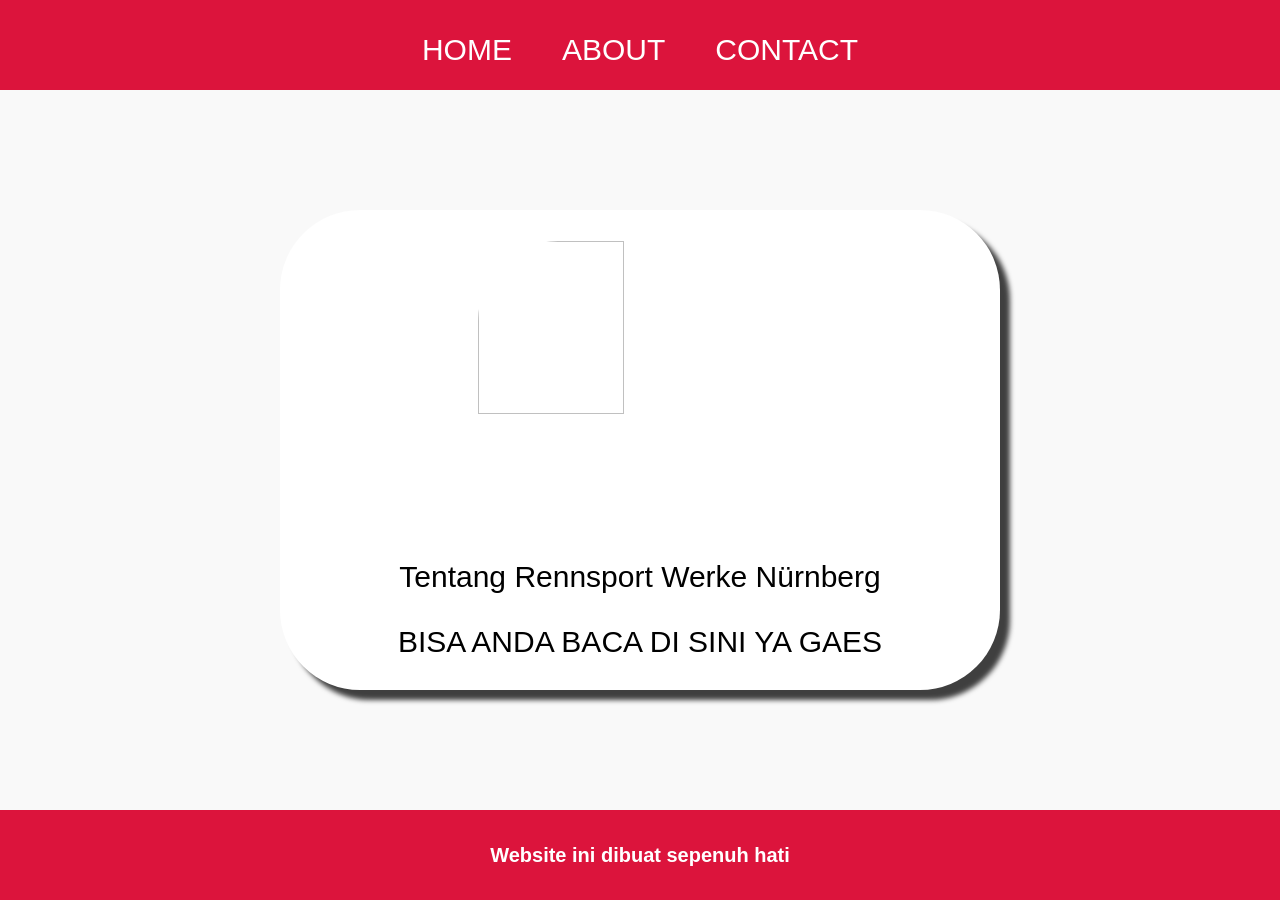
==== about.html @ f91d5945 "Create about.html" ====
<html>

<head>
    <title>TENTANG RWN</title>
    <link rel="stylesheet" href="style.css" />
</head>

<body>
    <div class="container">
        <!-- NAVIGATION BAR -->
        <div class="container-navbar">
            <ul class="ul-navbar">
                <li class="li-navbar">
                    <a href="index.html" class="a-navbar">HOME</a>
                </li>
                <li class="li-navbar">
                    <a href="about.html" class="a-navbar">ABOUT</a>
                </li>
                <li class="li-navbar">
                    <a href="contact.html" class="a-navbar">CONTACT</a>
                </li>
            </ul>
        </div>
        <!-- NAVIGATION BAR END -->

        <!-- CONTENT 1 -->
        <div class="container-content">
            <a href="https://www.youtube.com/watch?v=71a2zeC71gk"
            class="a-content">
            <img src="gambardopon.png" class="img-content" />
            <p>Tentang Rennsport Werke Nürnberg</p>
            <p>BISA ANDA BACA DI SINI YA GAES</p>
            </a>
        </div>
        <!-- CONTENT 1 END -->

        <!-- FOOTER -->
        <div class="container-footer">
            <h1 class="h1-footer">Website ini dibuat sepenuh hati</h1>
        </div>
        <!-- FOOTER END -->
    </div>
</body>

</html>
---- style.css ----
*,
html {
    margin: 0;
    padding: 0;
    font-family: 'Gill Sans', 'Gill Sans MT', Calibri, 'Trebuchet MS', sans-serif;
}


.container {

}

.container-navbar {
    background-color: crimson;
    width: 100%;
    height: 10vh;
}

.ul-navbar {
    display: flex;
    height: 100px;
    justify-content: center;
    align-items: center;
}

.li-navbar {
    list-style-type: none;
    padding: 20px;
    margin: 5px;
    color: white;
    font-size: 30px;
}

.li-navbar:hover {
    background-color: tomato;
    transition: .5s ease-in-out;
    transition-delay: .3s;
    border-radius: 8px;
}

.a-navbar {
    color: white;
    text-decoration: none;
    font-weight: 800px;
}

.container-content {
    background-color: rgb(249, 249, 249);
    display: flex;
    justify-content: center;
    align-items: center;
    height: 80vh;
}

.a-content {
    background-color: white;
    color: black;
    text-decoration: none;
    font-size: 30px;
    width: 720px;
    height: 480px;
    display: flex;
    flex-direction: column;
    justify-content: space-evenly;
    align-items: center;
    border-radius: 80px;
    box-shadow: 10px 10px 5px 0px rgba(0,0,0,0.75);
    -webkit-box-shadow: 10px 10px 5px 0px rgba(0,0,0,0.75);
    -moz-box-shadow: 10px 10px 5px 0px rgba(0,0,0,0.75);
}

.img-content {
    width: 45%;
    height: 60%;
    border-radius: 80px;
}

.container-footer {
    height: 10vh;
    background-color: crimson;
    display: flex;
    justify-content: center;
    align-items: center;

}

.h1-footer {
    font-size: 20px;
    color: white;
}
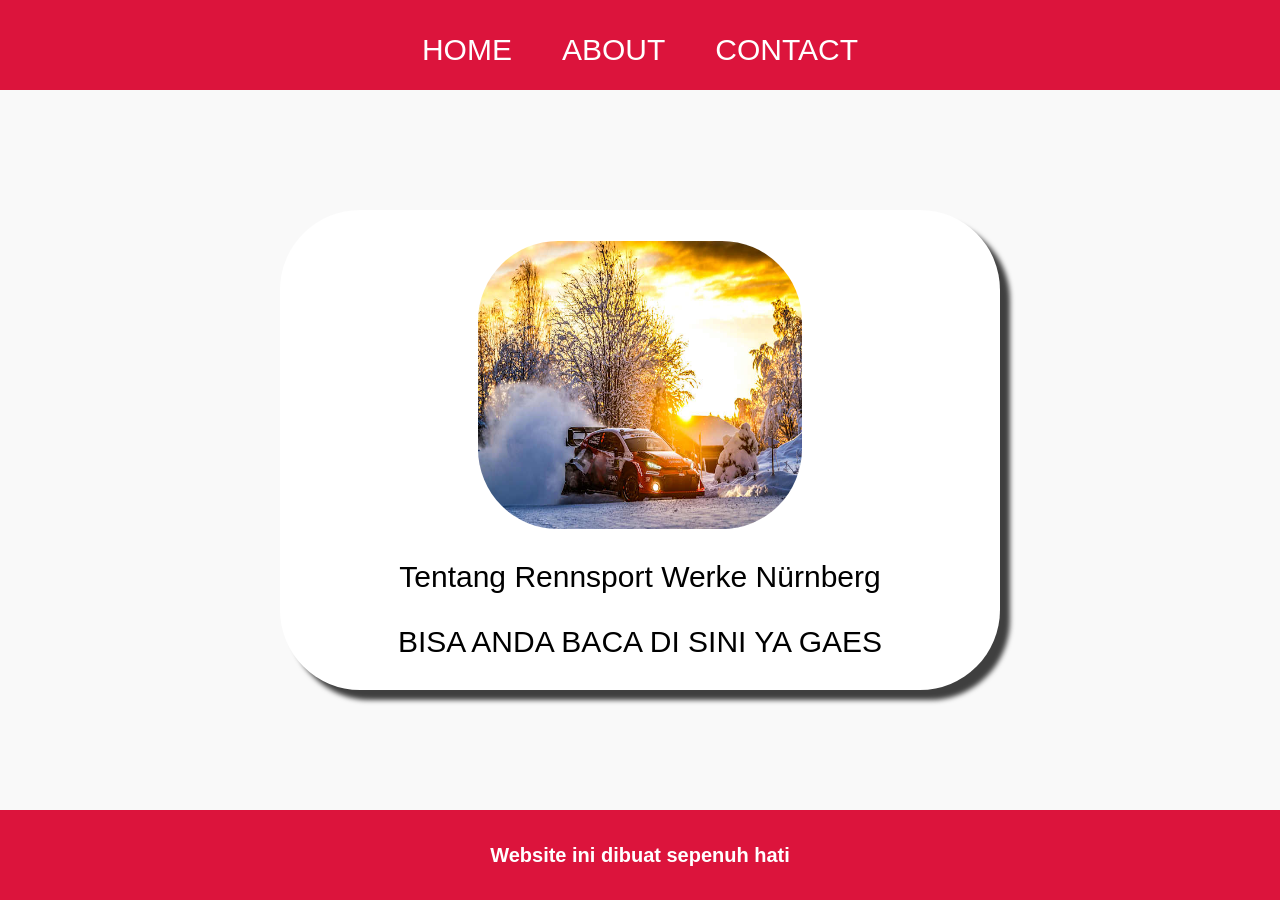
==== commit 33d626f4: "Update about.html" ====
--- a/about.html
+++ b/about.html
@@ -27,7 +27,7 @@
         <div class="container-content">
             <a href="https://www.youtube.com/watch?v=71a2zeC71gk"
             class="a-content">
-            <img src="gambardopon.png" class="img-content" />
+            <img src="wrc-swe-26-s-pajari-1601.jpeg" class="img-content" />
             <p>Tentang Rennsport Werke Nürnberg</p>
             <p>BISA ANDA BACA DI SINI YA GAES</p>
             </a>
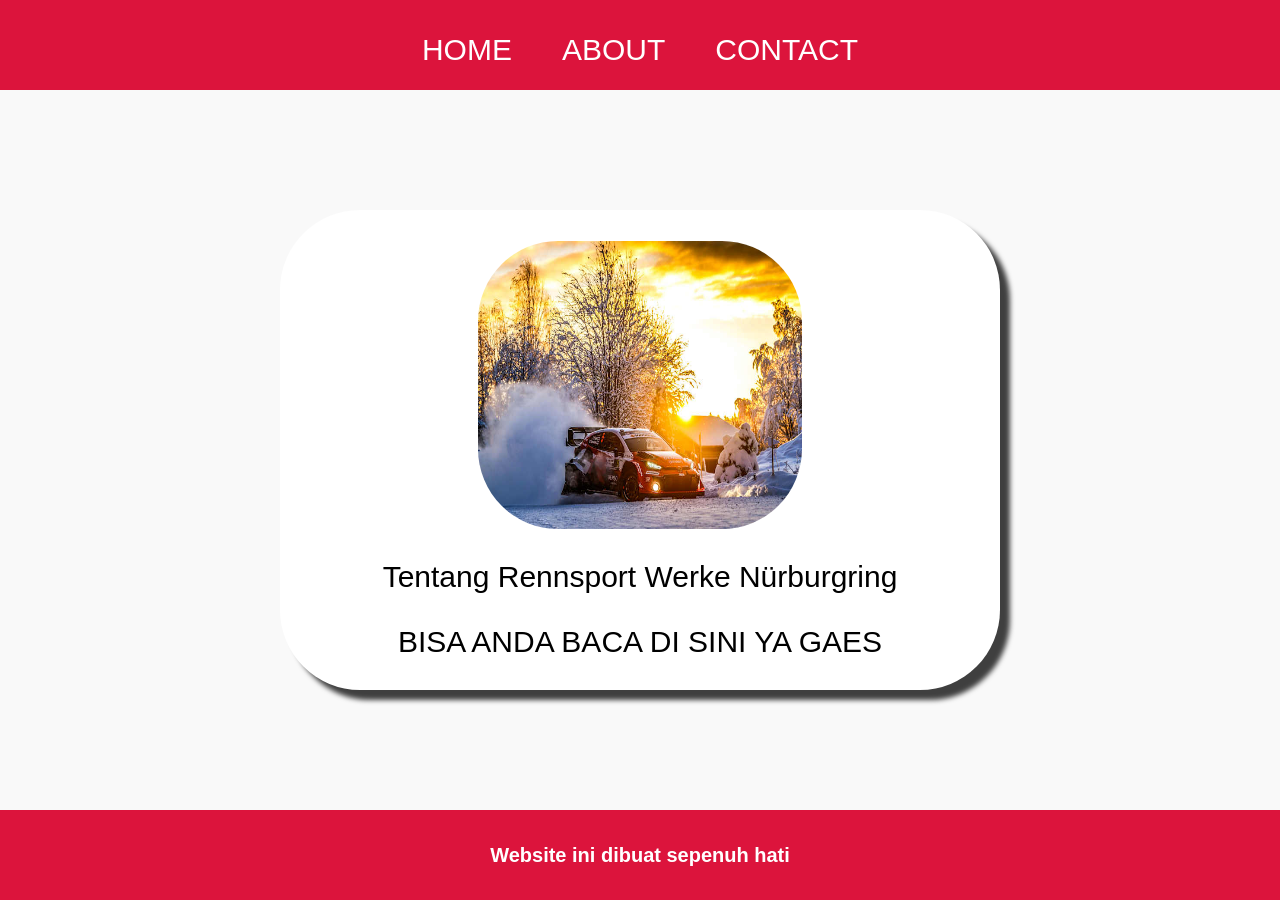
==== commit cd8558b2: "Update about.html" ====
--- a/about.html
+++ b/about.html
@@ -28,7 +28,7 @@
             <a href="https://www.youtube.com/watch?v=71a2zeC71gk"
             class="a-content">
             <img src="wrc-swe-26-s-pajari-1601.jpeg" class="img-content" />
-            <p>Tentang Rennsport Werke Nürnberg</p>
+            <p>Tentang Rennsport Werke Nürburgring</p>
             <p>BISA ANDA BACA DI SINI YA GAES</p>
             </a>
         </div>
